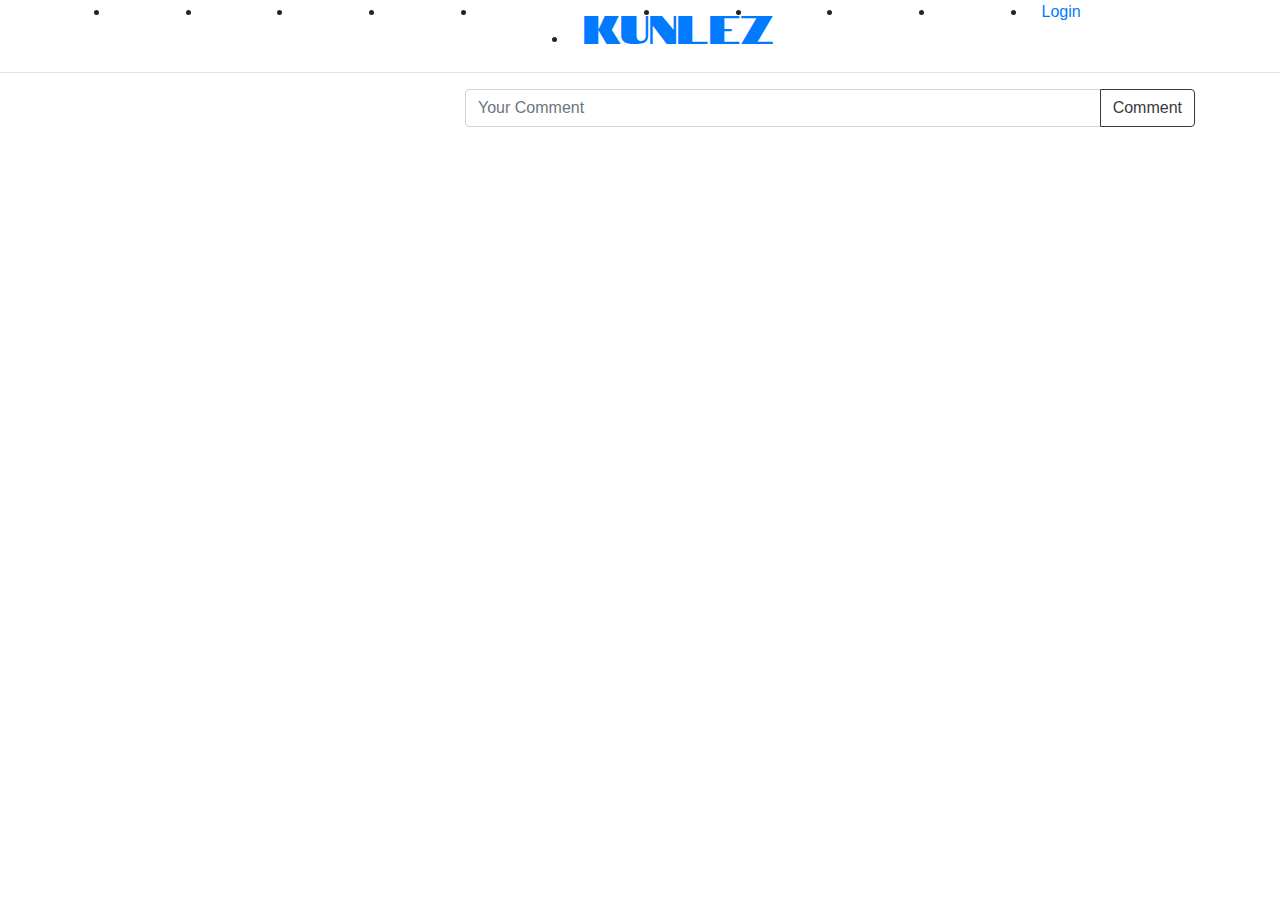
==== src/main/resources/templates/detail.html @ c86b27b8 "make it better" ====
<!DOCTYPE html>
<html>
   <head>
      <title>detail</title>
      <meta charset="utf-8">
      <meta name="viewport" content="width=device-width, initial-scale=1">
      <link rel="stylesheet" href="https://maxcdn.bootstrapcdn.com/bootstrap/4.3.1/css/bootstrap.min.css">
      <script src="https://ajax.googleapis.com/ajax/libs/jquery/3.4.1/jquery.min.js"></script>
      <script src="https://cdnjs.cloudflare.com/ajax/libs/popper.js/1.14.7/umd/popper.min.js"></script>
      <script src="https://maxcdn.bootstrapcdn.com/bootstrap/4.3.1/js/bootstrap.min.js"></script>
      <link rel="stylesheet" href="https://maxcdn.bootstrapcdn.com/font-awesome/4.4.0/css/font-awesome.min.css" />
      <link href="https://fonts.googleapis.com/css?family=Notable&display=swap" rel="stylesheet">
      <link href="https://fonts.googleapis.com/css?family=Lacquer&display=swap" rel="stylesheet">
      <link rel="stylesheet" type="text/css" href="/css/detail.css">
      <link rel="stylesheet" type="text/css" href="/css/common.css">
   </head>
   <body>
      <div class="wrapper">
         <!-- Modal -->
         <div class="modal fade" id="exampleModal" tabindex="-1" role="dialog" aria-labelledby="exampleModalLabel" aria-hidden="true">
            <div class="modal-dialog" role="document">
               <div class="modal-content">
                  <div class="modal-header">
                     <h5 class="modal-title" id="exampleModalLabel">Modal title</h5>
                     <button type="button" class="close" data-dismiss="modal" aria-label="Close">
                        <span aria-hidden="true">&times;</span>
                     </button>
                  </div>
                  <div class="modal-body">
                     You sure delete!!!
                  </div>
                  <div class="modal-footer">
                     <button type="button" class="btn btn-secondary" data-dismiss="modal">Close</button>
                     <button type="button" class="btn btn-primary" id="btn-modal-ok">Ok</button>
                  </div>
               </div>
            </div>
         </div>
         <div id="alert-information"></div>
         <div class="header container">
            <ul class="row">
               <li class="col-lg-1">
               </li>
               <li class="col-lg-1">
               </li>
               <li class="col-lg-1">
               </li>
               <li class="col-lg-1">
               </li>
               <li class="col-lg-1">
               </li>
               <li class="col-lg-1 center">
                  <h1 style='font-family: "Notable", sans-serif;'><a href="/" id="index">Kunlez</a></h1>
               </li>
               <li class="col-lg-1"></li>
               <li class="col-lg-1"></li>
               <li class="col-lg-1"></li>
               <li class="col-lg-1">
                  <a href="/user" id="btn-account">

                  </a>
               </li>
               <li class="col-lg-1" id="login-register">
                  <a href="#">Login</a>
               </li>
            </ul>
         </div>
         <hr>
         <div class="content-wrapper-detail container" id="content-detail-item">

         </div>
         <div class="container">
            <div class="comment row">
               <div class="col-lg-4"></div>
               <div class="col-lg-8 comment-dolder" id="comment-holder">

               </div>
               <div class="col-lg-4"></div>
               <div class="input-group mb-3 col-lg-8" id="form-add-comment">
                  <input type="text" class="form-control" placeholder="Your Comment" id="message-comment">
                  <div class="input-group-append">
                     <button type="button" class="btn btn-outline-dark" id="btn-comment">Comment</button>
                  </div>
               </div>
            </div>
         </div>
         </div>
      </div>
      <script src="/js/ajax/detailAJAX.js"></script>
      <script src="/js/custom/common.js"></script>
   </body>
</html>
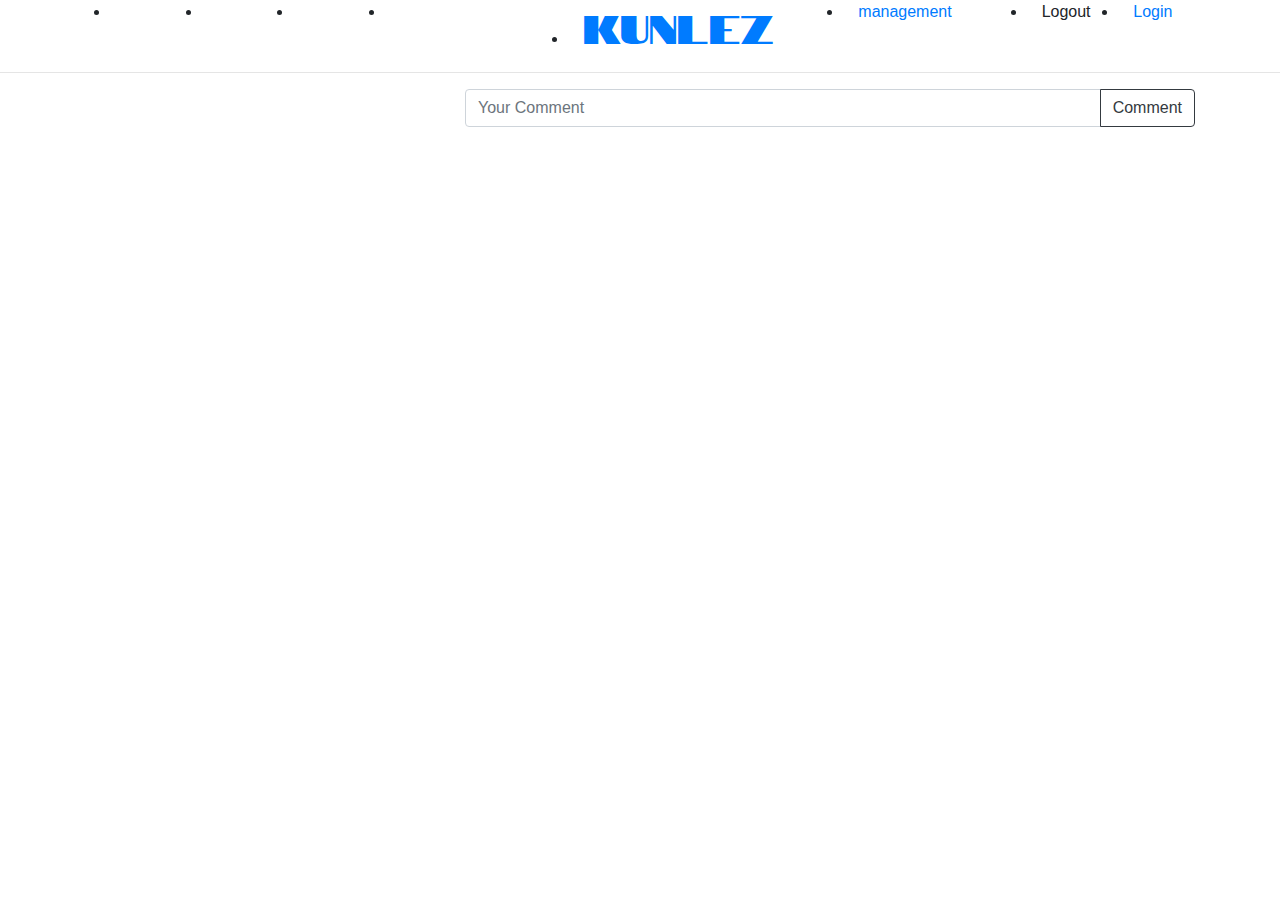
==== commit a6c67993: "Init" ====
--- a/src/main/resources/templates/detail.html
+++ b/src/main/resources/templates/detail.html
@@ -37,34 +37,35 @@
             </div>
          </div>
          <div id="alert-information"></div>
-         <div class="header container">
-            <ul class="row">
-               <li class="col-lg-1">
-               </li>
-               <li class="col-lg-1">
-               </li>
-               <li class="col-lg-1">
-               </li>
-               <li class="col-lg-1">
-               </li>
-               <li class="col-lg-1">
-               </li>
-               <li class="col-lg-1 center">
-                  <h1 style='font-family: "Notable", sans-serif;'><a href="/" id="index">Kunlez</a></h1>
-               </li>
-               <li class="col-lg-1"></li>
-               <li class="col-lg-1"></li>
-               <li class="col-lg-1"></li>
-               <li class="col-lg-1">
-                  <a href="/user" id="btn-account">
+          <div class="header container">
+              <div class="search">
 
-                  </a>
-               </li>
-               <li class="col-lg-1" id="login-register">
-                  <a href="#">Login</a>
-               </li>
-            </ul>
-         </div>
+              </div>
+              <ul class="row">
+                  <li class="col-lg-1">
+                  </li>
+                  <li class="col-lg-1">
+                  </li>
+                  <li class="col-lg-1">
+                  </li>
+                  <li class="col-lg-2"></li>
+                  <li class="col-lg-3 center">
+                      <h1 style='font-family: "Notable", sans-serif;'><a href="/" id="index">Kunlez</a></h1>
+                  </li>
+
+                  <li class="col-lg-2">
+                      <a href="/management" id="btn-account">
+                          management
+                      </a>
+                  </li>
+                  <li class="col-lg-1" id="logout">
+                      <a >Logout</a>
+                  </li>
+                  <li class="col-lg-1" id="login-register">
+                      <a href="/login">Login</a>
+                  </li>
+              </ul>
+          </div>
          <hr>
          <div class="content-wrapper-detail container" id="content-detail-item">
 
@@ -84,6 +85,10 @@
                </div>
             </div>
          </div>
+         <div class="container">
+            <div class="row footer">
+
+            </div>
          </div>
       </div>
       <script src="/js/ajax/detailAJAX.js"></script>
